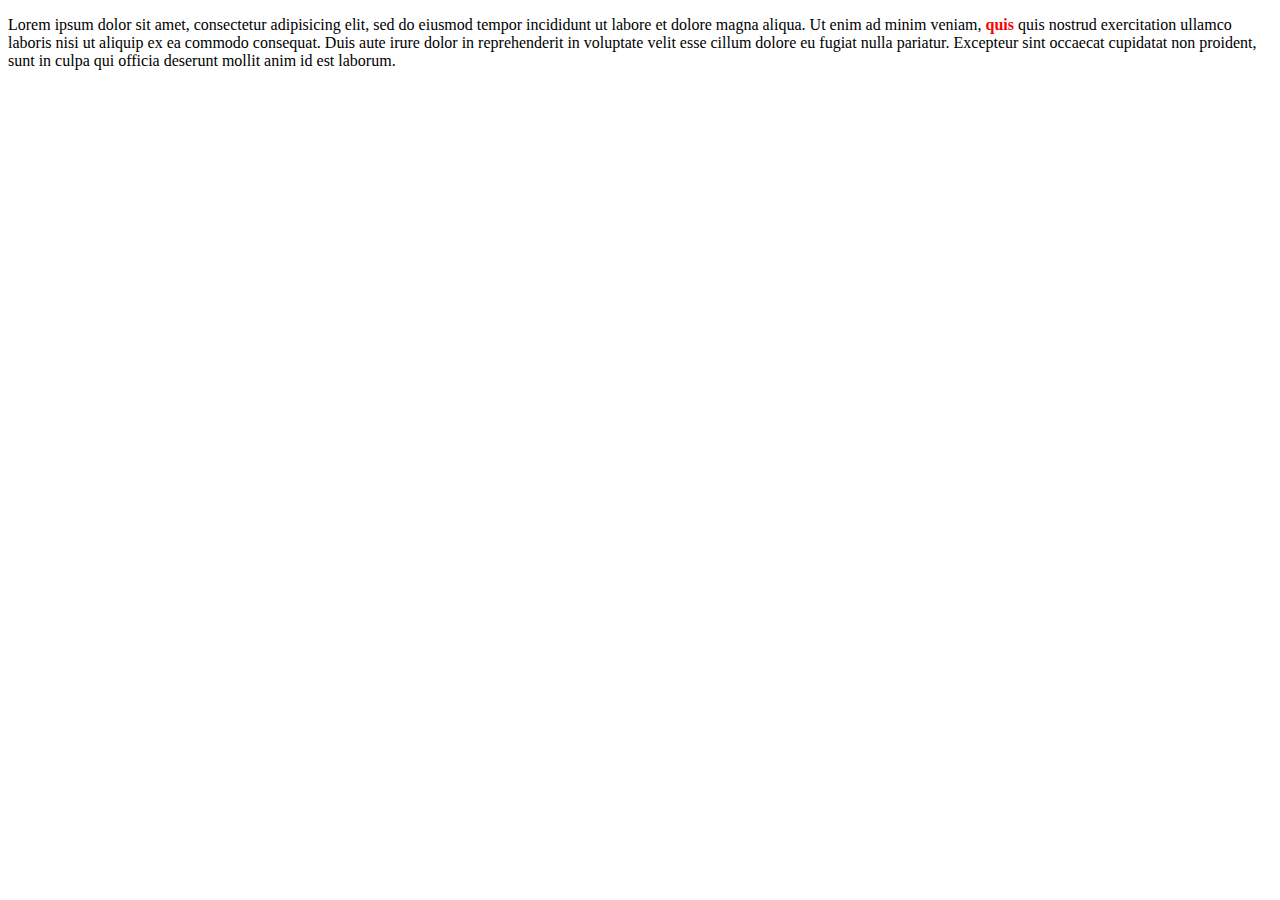
==== www/index.html @ 40024e0f "some changes" ====
<!DOCTYPE html>
<html lang="en" dir="ltr">
  <head>
    <meta charset="utf-8">
    <title>HTML + CSS</title>
    <style>
      b {
        color: red
      }
    </style>
  </head>
  <body>
    <p>Lorem ipsum dolor sit amet, consectetur adipisicing elit,
      sed do eiusmod tempor incididunt ut labore et dolore magna aliqua.
      Ut enim ad minim veniam, <b>quis </b>quis nostrud exercitation ullamco laboris
      nisi ut aliquip ex ea commodo consequat. Duis aute irure dolor in
      reprehenderit in voluptate velit esse cillum dolore eu fugiat nulla pariatur.
      Excepteur sint occaecat cupidatat non proident, sunt in culpa qui officia
      deserunt mollit anim id est laborum.</p>
  </body>
</html>
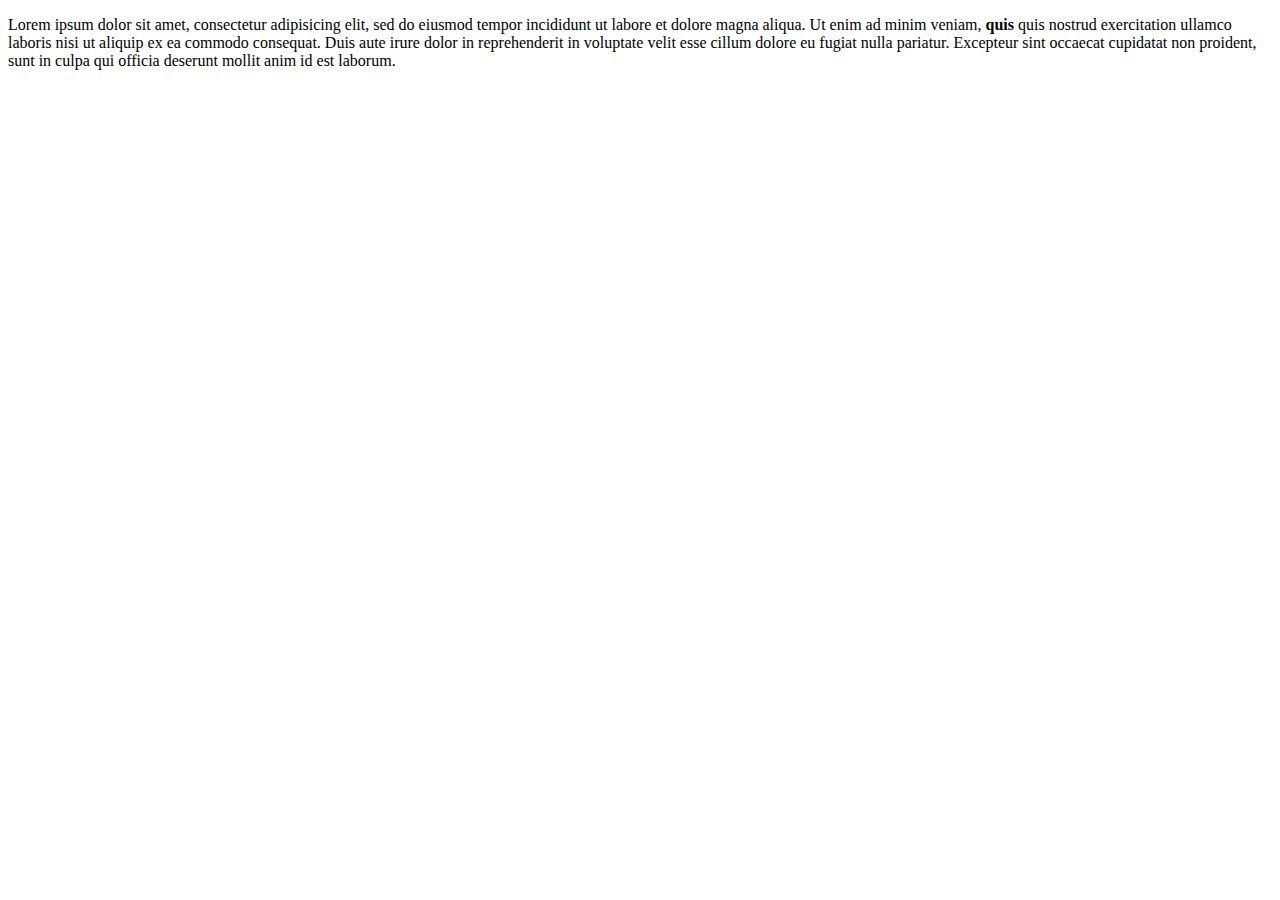
==== commit cb42163a: "new" ====
--- a/www/index.html
+++ b/www/index.html
@@ -3,11 +3,7 @@
   <head>
     <meta charset="utf-8">
     <title>HTML + CSS</title>
-    <style>
-      b {
-        color: red
-      }
-    </style>
+    <link rel="stylesheet" href="/css/main.css">
   </head>
   <body>
     <p>Lorem ipsum dolor sit amet, consectetur adipisicing elit,
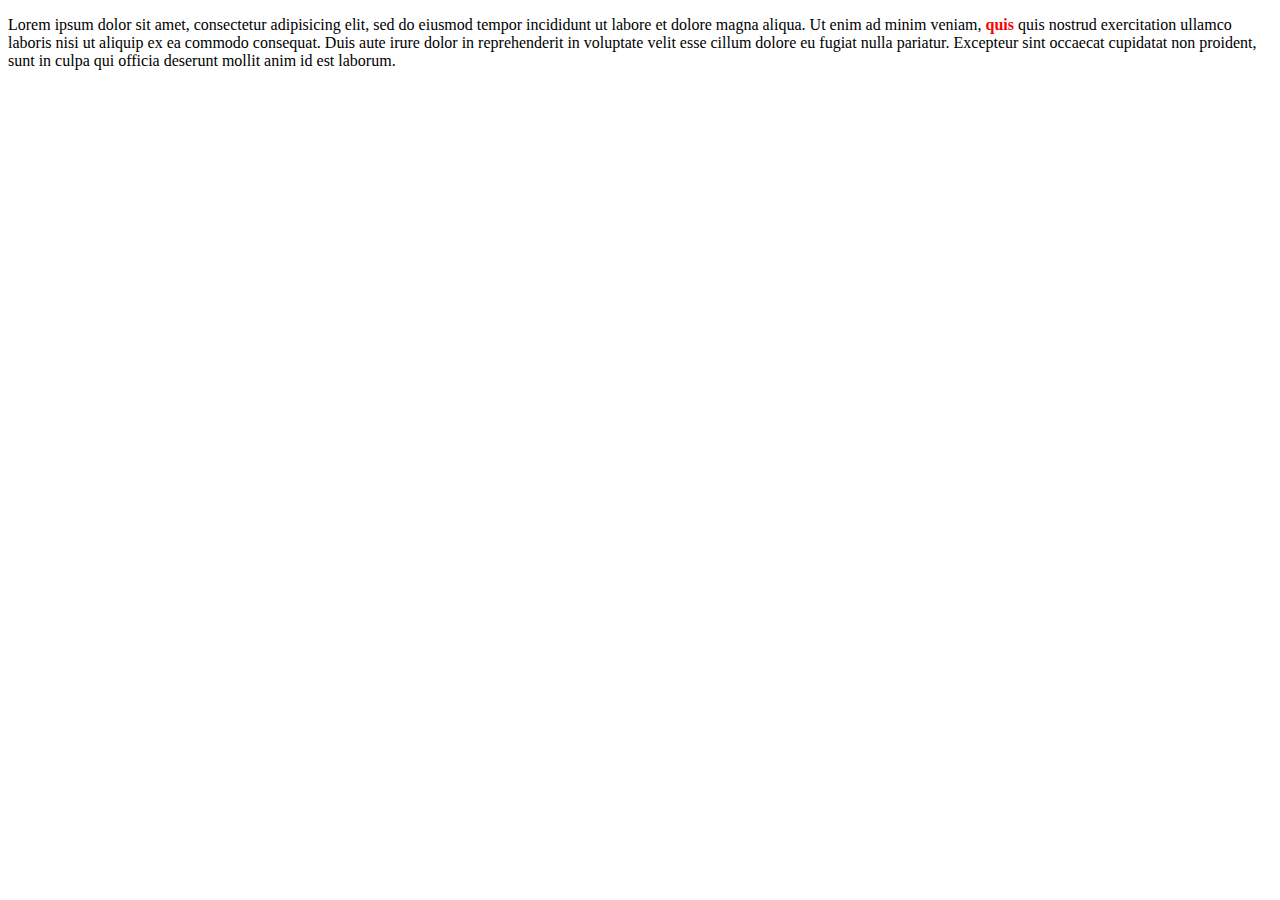
==== commit 6d9f25ea: "HTMLCss" ====
--- a/www/index.html
+++ b/www/index.html
@@ -3,12 +3,12 @@
   <head>
     <meta charset="utf-8">
     <title>HTML + CSS</title>
-    <link rel="stylesheet" href="/css/main.css">
+    <link rel="stylesheet" href="CSS/main.css">
   </head>
   <body>
     <p>Lorem ipsum dolor sit amet, consectetur adipisicing elit,
       sed do eiusmod tempor incididunt ut labore et dolore magna aliqua.
-      Ut enim ad minim veniam, <b>quis </b>quis nostrud exercitation ullamco laboris
+      Ut enim ad minim veniam, <b class="main_text">quis </b>quis nostrud exercitation ullamco laboris
       nisi ut aliquip ex ea commodo consequat. Duis aute irure dolor in
       reprehenderit in voluptate velit esse cillum dolore eu fugiat nulla pariatur.
       Excepteur sint occaecat cupidatat non proident, sunt in culpa qui officia
--- a/www/CSS/main.css
+++ b/www/CSS/main.css
@@ -0,0 +1,3 @@
+.main_text {
+  color: red;
+}
